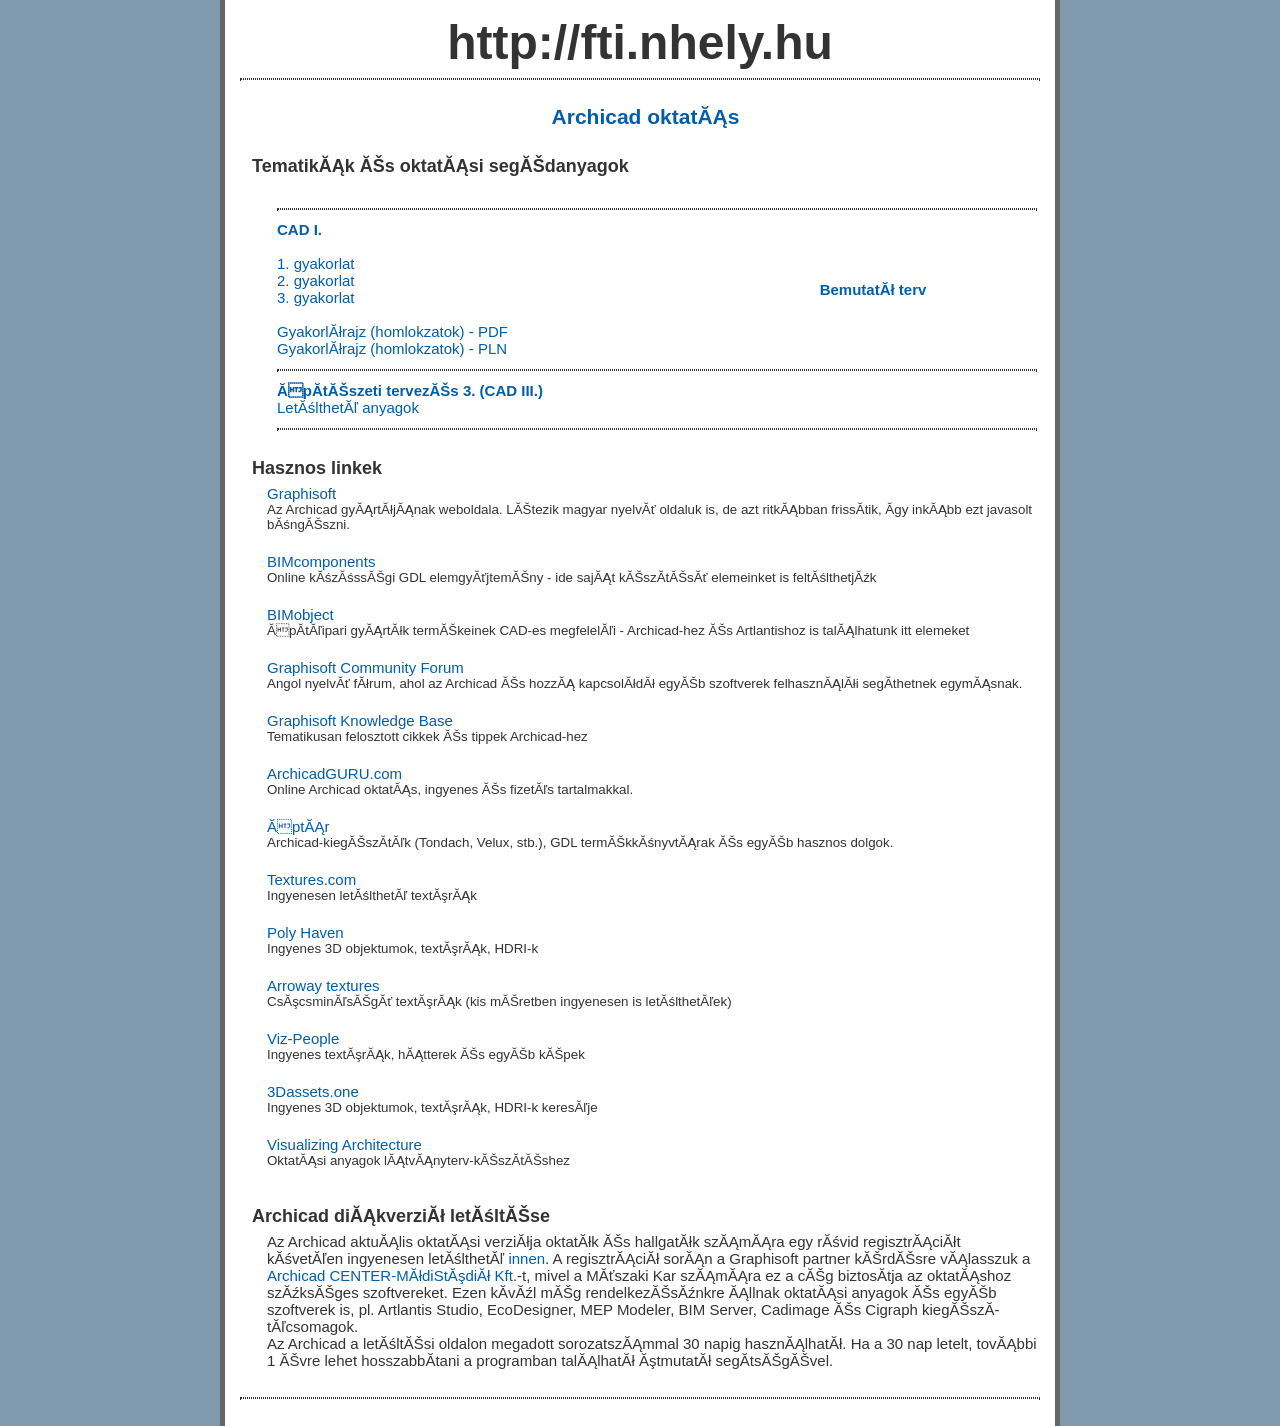
==== index.html @ 5ba12cea "Update header to link Archicad oktatás" ====
<!DOCTYPE HTML PUBLIC "-//W3C//DTD HTML 4.01 Transitional//EN">
<html>
<head>
	<title>Archicad oktatás</title>
	<meta http-equiv="Content-Type" content="text/html; charset=iso-8859-2">
	<meta http-equiv="cache-control" content="no-cache">
	<meta http-equiv="expires" content="Thu, 19 Nov 1981 08:52:00 GMT">
	<meta http-equiv="pragma" content="no-cache">
	<link rel="stylesheet" type="text/css" href="cad.css">
</head>

<body>
<div id="cont">
<div id="header">
	<font size=+7><b>http://fti.nhely.hu</b></font>
	<hr style="border: 1px dotted;">
	<br>
	<h1><a href="https://www.dropbox.com/request/lwsrrpv23udeit7n02ri">Archicad oktatás</a></h1>
</div>
<div id="main">
<h3>Tematikák és oktatási segédanyagok</h3>
<br>
<!-- <a href="kedvencek.prf">Kedvencek</a></br> -->
<table width="100%">

	<tr>
		<td width="30">
			&nbsp;
		</td>
		<td colspan="2"><hr></td>
	</tr>

<!--	<tr>
		<td width="30">
			&nbsp;
		</td>
		<td>
			<b><a href="https://elearning.unideb.hu/mod/resource/view.php?id=562267">Építészeti tervezés II. (CAD II.)</a><br><a href="https://elearning.unideb.hu/mod/resource/view.php?id=562872">Ábrázoló geometria (CAD II.)</a></b><br>
			<a href="CAD2/02.pdf">Gyakorló feladat alaprajz és metszetek PDF</a><br>
			<a href="CAD2/01.pdf">Gyakorló feladat homlokzatok PDF</a><br><br>
			<a href="https://docs.google.com/spreadsheets/d/e/2PACX-1vRoMr7IUv2E5lWLwtUFyqCvVKjUAzMbvoDrxPwY0hYs1TmxiQM2ISVuFPZwmX9HQO8nH4sZ2utd8d46/pubhtml?gid=0&single=true">Házi feladatként választható feladatok</a><br>
			<br><a href="https://www.dropbox.com/scl/fo/wl8kojb2q4veima7euu85/ANAM1mLOUJo198TfKhRcOAk?rlkey=fvb52guuy2trat85ewzue9w61&dl=0">Megosztott mappa</a>
			<a href="2018-CAD2/pelda/metszet1.pdf">példa metszet 1</a><br>
			<a href="2018-CAD2/pelda/metszet2.pdf">példa metszet 2</a><br>
			<a href="2018-CAD2/pelda/homlokzat1.pdf">példa homlokzat 1</a><br>
			<a href="2011-2012_MFCAD32E03/pelda/homlokzat2.pdf">példa homlokzat 2</a> 
				<a href="2011-2012_MFCAD32E03/MFCAD32E03fe.html"><strong><font color=red>Félév végi eredmények</font></strong></a><br>
		</td>
		<td>
       <a href="2026-CAD2/CAD2-1.pln">1. gyakorlat</a> | <a href="2026-CAD2/CAD2-2.pln">2. gyakorlat</a> | <a href="2026-CAD2/CAD2-3.pln">3. gyakorlat</a> | <a href="2026-CAD2/CAD2-4.pln">4. gyakorlat</a> | <a href="2026-CAD2/CAD2-5.pln">5. gyakorlat</a> | <a href="2026-CAD2/CAD2-6.pln">6.&nbsp;gyakorlat</a> | <a href="2026-CAD2/CAD2-7.pln">7. gyakorlat</a> | <a href="2026-CAD2/CAD2-8.pln">8. gyakorlat</a><br>
	<a href="2026-CAD2/CAD2-kesz.pln">Kész terv</a>
	</tr>


	<tr>
		<td width="30">
			&nbsp;
		</td>
		<td colspan="2"><hr></td>
	</tr> -->


	<tr>
		<td width="30">
			&nbsp;
		</td>
		<td>
			<b><a href="2026-CAD1/CAD1.pdf">CAD I.</a><a href="https://www.dropbox.com/request/37ZOXq5j1SOCagMQ1iQn"></a></b><br><br>

		<a href="2026-CAD1/1gyakorlat.pdf">1. gyakorlat</a><br>
		<a href="2026-CAD1/2gyakorlat.pdf">2. gyakorlat</a><br>
		<a href="2026-CAD1/3gyakorlat.pdf">3. gyakorlat</a><br> <br>
			<a href="2026-CAD1/homlokzatok.pdf">Gyakorlórajz (homlokzatok) - PDF</a><br> 
			<a href="2026-CAD1/homlokzatok.pln">Gyakorlórajz (homlokzatok) - PLN</a><br> <!--
			<a href="https://www.youtube.com/watch?v=Mw9S_ygI9aA&list=PLxwv5C6WgKDt1mPP1hzih3-2jVOSKSmxY">Gyakorlórajz (homlokzatok) - videó</a><br><br> <br>
		<a href="2020-CAD1/ZH_eredmenyek_2020.htm"><font color="red">ZH eredményei</font></a><br><br>

			<a href="2020-CAD1/MK3TER1E13EX17-CAD1hk.html"><font color=red>Házi feladat kiírása</font></a><br><br>    
			<a href="cad1hazi.php"><font color=red><strong>Személyre szóló feladat lekérése</a></strong></font><br><br><!--
			<a href="https://www.dropbox.com/request/7139p9Xa1frldvzFMHwc" target="_new"><font color=red>Házi feladat feltöltése</font></a><br><br><br> 

			<a href="2018-CAD1/gyakorlo2.pdf">gyakorló épület PDF</a><br>
			<a href="2017-CAD1/cad1feleves.php"><font color=red><strong>Házi feladat eredménye</a></strong></font><br><br>

		<a href="https://youtu.be/nRQ_gQPkdBg"><font color=red><strong>Gyakorlórajz (családi ház) - teljes videó</strong></font></a>
			<a href="2019-CAD1/cad1feleves.php"><font color=red><strong>Házi feladat eredménye</a></strong></font><br><br> -->
		</td>
		<td>
			<b><a href="https://www.dropbox.com/scl/fi/tbyc2s00smvgbemfrt62o/BASIC_ITG_Chapter_10.pla?rlkey=fq04icsi4sqg7oksoudjlywbb&dl=0">Bemutató terv</a> <!--</b><br><br>
			<a href="2020-CAD1/cad1-1.pln">gyakorló épület 1.</a> | <a href="2020-CAD1/cad1-2.pln">gyakorló épület 2.</a> | <a href="2020-CAD1/cad1-3.pln">gyakorló épület 3.<!--</a> <br><a href="2019-CAD1/cad1-4.pln">gyakorló épület 4.</a> 
			<br><br><a href="2018-CAD1/gyakorlas.pln">gyakorló homlokzat</a> -->
		</td>
	</tr>
	<tr>
		<td width="30">
			&nbsp;
		</td>
		<td colspan="2"><hr></td>
	</tr>
	<tr>
		<td width="30">
			&nbsp;
		</td>
		<td>                          
			<b><a href="2026-CAD3/MK3TER3E13EX17-CAD3.pdf">Építészeti tervezés 3. (CAD III.)</a></b><br>
			<a href="https://www.dropbox.com/scl/fo/89625zi289r0fv8fqv3ba/ADbceg1s3idClvEMtEoMBPY?rlkey=9fsudpc7958beo9c14nnaqr0c&dl=0">Letölthetõ anyagok</a><br> 
		</td>
	</tr>
	<tr>
		<td width="30">
			&nbsp;
		</td>
		<td colspan="2"><hr></td>
	</tr>


</table>
<p>
<h3>Hasznos linkek</h3>
<table width="100%">
	<tr>
		<td width="20">
			&nbsp;
		</td>
		<td>
			<a href="http://www.graphisoft.com">Graphisoft</a><br>
			<span class="medium">Az Archicad gyártójának weboldala. Létezik magyar nyelvû oldaluk is, de azt ritkábban frissítik, így inkább ezt javasolt böngészni.</span><br>&nbsp;	
		</td>
	</tr>
	<tr>
		<td width="20">
			&nbsp;
		</td>
		<td>
			<a href="https://bimcomponents.com/">BIMcomponents</a><br>
			<span class="medium">Online közösségi GDL elemgyûjtemény - ide saját készítésû elemeinket is feltölthetjük</span><br>&nbsp;
		</td>
	</tr>
	<tr>
		<td width="20">
			&nbsp;
		</td>
		<td>
			<a href="http://bimobject.com/">BIMobject</a><br>
			<span class="medium">Építõipari gyártók termékeinek CAD-es megfelelõi - Archicad-hez és Artlantishoz is találhatunk itt elemeket</span><br>&nbsp;
		</td>
	</tr>
	<tr>
		<td width="20">
			&nbsp;
		</td>
		<td>
			<a href="https://community.graphisoft.com/t5/Forum/ct-p/forum">Graphisoft Community Forum</a><br>
			<span class="medium">Angol nyelvû fórum, ahol az Archicad és hozzá kapcsolódó egyéb szoftverek felhasználói segíthetnek egymásnak.</span><br>&nbsp;
		</td>
	</tr>
	<tr>
		<td width="20">
			&nbsp;
		</td>
		<td>
			<a href="https://community.graphisoft.com/t5/Knowledge-Base/ct-p/tkb">Graphisoft Knowledge Base</a><br>
			<span class="medium">Tematikusan felosztott cikkek és tippek Archicad-hez</span><br>&nbsp;
		</td>
	</tr>
	<tr>
		<td width="20">
			&nbsp;
		</td>
		<td>
			<a href="http://www.archicadguru.com/">ArchicadGURU.com</a><br>
			<span class="medium">Online Archicad oktatás, ingyenes és fizetõs tartalmakkal.</span><br>&nbsp;
		</td>
	</tr>
	<tr>
		<td width="20">
			&nbsp;
		</td>
		<td>
			<a href="http://www.eptar.hu/eptar_letoltes.php">Éptár</a><br>
			<span class="medium">Archicad-kiegészítõk (Tondach, Velux, stb.), GDL termékkönyvtárak és egyéb hasznos dolgok.</span><br>&nbsp;
		</td>
	</tr>
	<tr>
		<td width="20">
			&nbsp;
		</td>
		<td>
			<a href="https://www.textures.com/free">Textures.com</a><br>
			<span class="medium">Ingyenesen letölthetõ textúrák</span><br>&nbsp;
		</td>
	</tr>
	<tr>
		<td width="20">
			&nbsp;
		</td>
		<td>
			<a href="https://polyhaven.com/">Poly Haven</a><br>
			<span class="medium">Ingyenes 3D objektumok, textúrák, HDRI-k</span><br>&nbsp;
		</td>
	</tr>
	<tr>
		<td width="20">
			&nbsp;
		</td>
		<td>
			<a href="http://arroway.de">Arroway textures</a><br>
			<span class="medium">Csúcsminõségû textúrák (kis méretben ingyenesen is letölthetõek)</span><br>&nbsp;
		</td>
	</tr>
	<tr>
		<td width="20">
			&nbsp;
		</td>
		<td>
			<a href="http://www.viz-people.com/free-stuff/">Viz-People</a><br>
			<span class="medium">Ingyenes textúrák, hátterek és egyéb képek</span><br>&nbsp;
		</td>
	</tr>
	<tr>
		<td width="20">
			&nbsp;
		</td>
		<td>
			<a href="https://3dassets.one/">3Dassets.one</a><br>
			<span class="medium">Ingyenes 3D objektumok, textúrák, HDRI-k keresõje</span><br>&nbsp;
		</td>
	</tr>

	<tr>
		<td width="20">
			&nbsp;
		</td>
		<td>
			<a href="https://visualizingarchitecture.com/tutorials/">Visualizing Architecture</a><br>
			<span class="medium">Oktatási anyagok látványterv-készítéshez</span><br>&nbsp;
		</td>
	</tr>


	</table>
</p>
<h3>Archicad diákverzió letöltése</h3>
<table width="100%" class="medium">
	<tr>
		<td width="20">
			&nbsp;
		</td>
		<td>
Az Archicad aktuális oktatási verziója oktatók és hallgatók számára egy rövid regisztrációt követõen ingyenesen letölthetõ <a href="https://myarchicad.com/">innen</a>. A regisztráció során a Graphisoft partner kérdésre válasszuk a <a href="http://www.modistudio.hu">Archicad CENTER-MódiStúdió Kft.</a>-t, mivel a Mûszaki Kar számára ez a cég biztosítja az oktatáshoz szükséges szoftvereket. Ezen kívül még rendelkezésünkre állnak oktatási anyagok és egyéb szoftverek is, pl. Artlantis Studio, EcoDesigner, MEP Modeler, BIM Server, Cadimage és Cigraph kiegészítõcsomagok.<br>
Az Archicad a letöltési oldalon megadott sorozatszámmal 30 napig használható. Ha a 30 nap letelt, további 1 évre lehet hosszabbítani a programban található útmutató segítségével.
		</td>
<!--		<td align="right">
			<a href="https://myarchicad.com/"><img border=1 src="images/edudown.gif"></a><br>
			<span class="small">A regisztráció elsõ lépése</span>
		</td> -->
	</tr>
</table>
	<br>
	<hr style="border: 1px dotted;">
<br><br><br><br><br>
</div></div>
</body>
</html>
---- cad.css ----
hr {
	border: 1px dotted;
}

#cont {
	position:relative;
	top:0px;
	width:800px;
/*	margin:0 auto 0 auto; */
	margin-left: auto;
	margin-right: auto;
	padding:15;
	text-align: center;
	background-color: #FFFFFF;
	overflow:hidden;
	border-left: 5px solid #666666;
	border-right: 5px solid #666666;
/*	height: 100%;*/
}	
#header {
	position:relative;
	width:100%;
	height: 60px;
	text-align: center;
	vertical-align: middle;
	border-width: 1px 1px 1px 1px;
}

#main {
	position:relative;
	top:80px;
	width:100%;
	clear:both;
	text-align: left;
	border-width: 0px 0px 0px 0px;
}
body,td,th {
	color: #333333;
	font-family: arial, sans-serif;
	font-size: 15px;
}
body {
	background-color: #829aae; 
/*	background:url(./images/back1.png) top center repeat-y;*/

	padding:0px;
	margin: 0px;
	height: 100%;
	text-align: center;
}

a {
	text-decoration: none;
	color: #005eae;

}


a:hover {
	text-decoration: underline;
	color: #AA0000;
}

h1 {
	font-size: 140%;
	margin: 1px 1px 3px 12px;
	padding: 0px 0px 20px 0px;
	font-weight: bold;
}
h2 {
	font-size: 130%;
	margin: 1px 1px 3px 12px;
	padding: 0px 0px 0px 0px;
	font-weight: bold;
}
h3 {
	font-size: 120%;
	margin: 1px 1px 3px 12px;
	padding: 0px 0px 0px 0px;
	font-weight: bold;
}
h4 {
	font-size: 110%;
	margin: 1px 1px 1px 1px;
	padding: 0px 0px 0px 0px;
	font-weight: bold;
}
p {
	margin-top: 2px;
	margin-bottom: 18px;
}

.normal {
	font-size: 11pt
}
.medium {
	font-size: 10pt
}
.small {
	font-size: 8pt
}
.redlink {
	font-weight: bold;
	text-decoration: none;
	color: #CC0000;
}

form {
	border: 1px dotted;
	padding: 10px;
	background-color: #fcfcd6;
	width:550px;
	margin-left: auto;
	margin-right: auto;
}
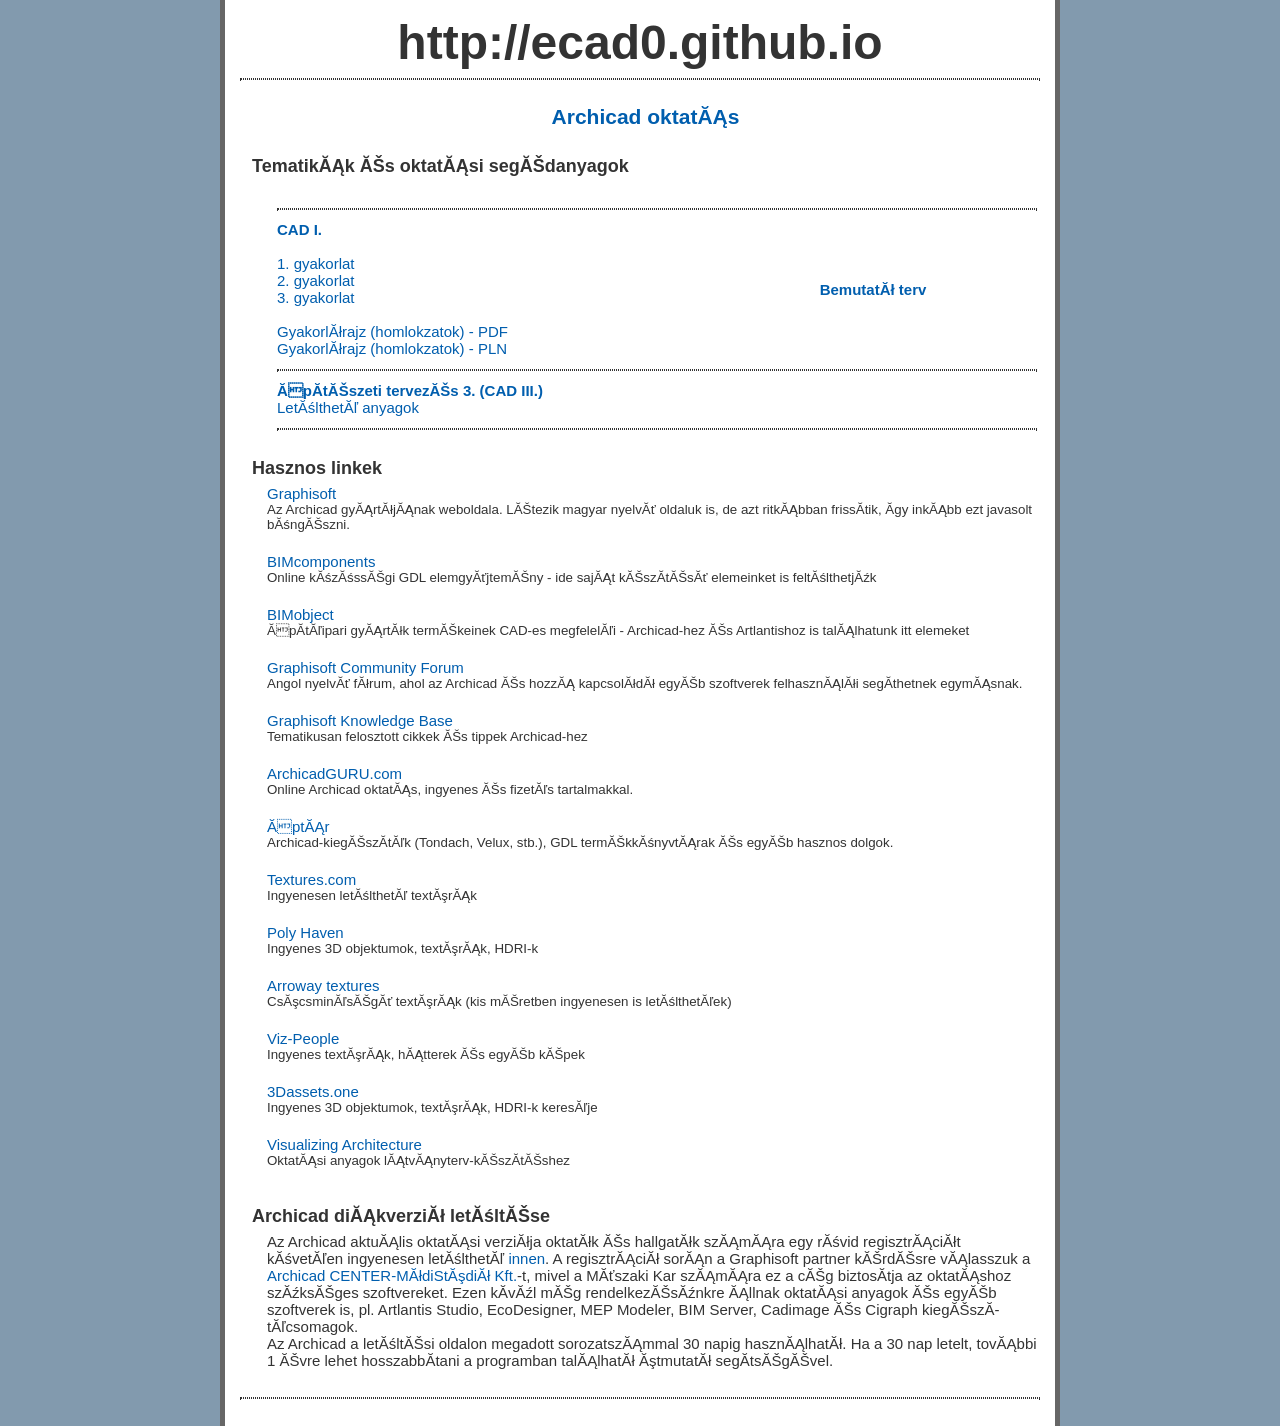
==== commit e998e265: "Update header link in index.html" ====
--- a/index.html
+++ b/index.html
@@ -12,7 +12,7 @@
 <body>
 <div id="cont">
 <div id="header">
-	<font size=+7><b>http://fti.nhely.hu</b></font>
+	<font size=+7><b>http://ecad0.github.io</b></font>
 	<hr style="border: 1px dotted;">
 	<br>
 	<h1><a href="https://www.dropbox.com/request/lwsrrpv23udeit7n02ri">Archicad oktatás</a></h1>
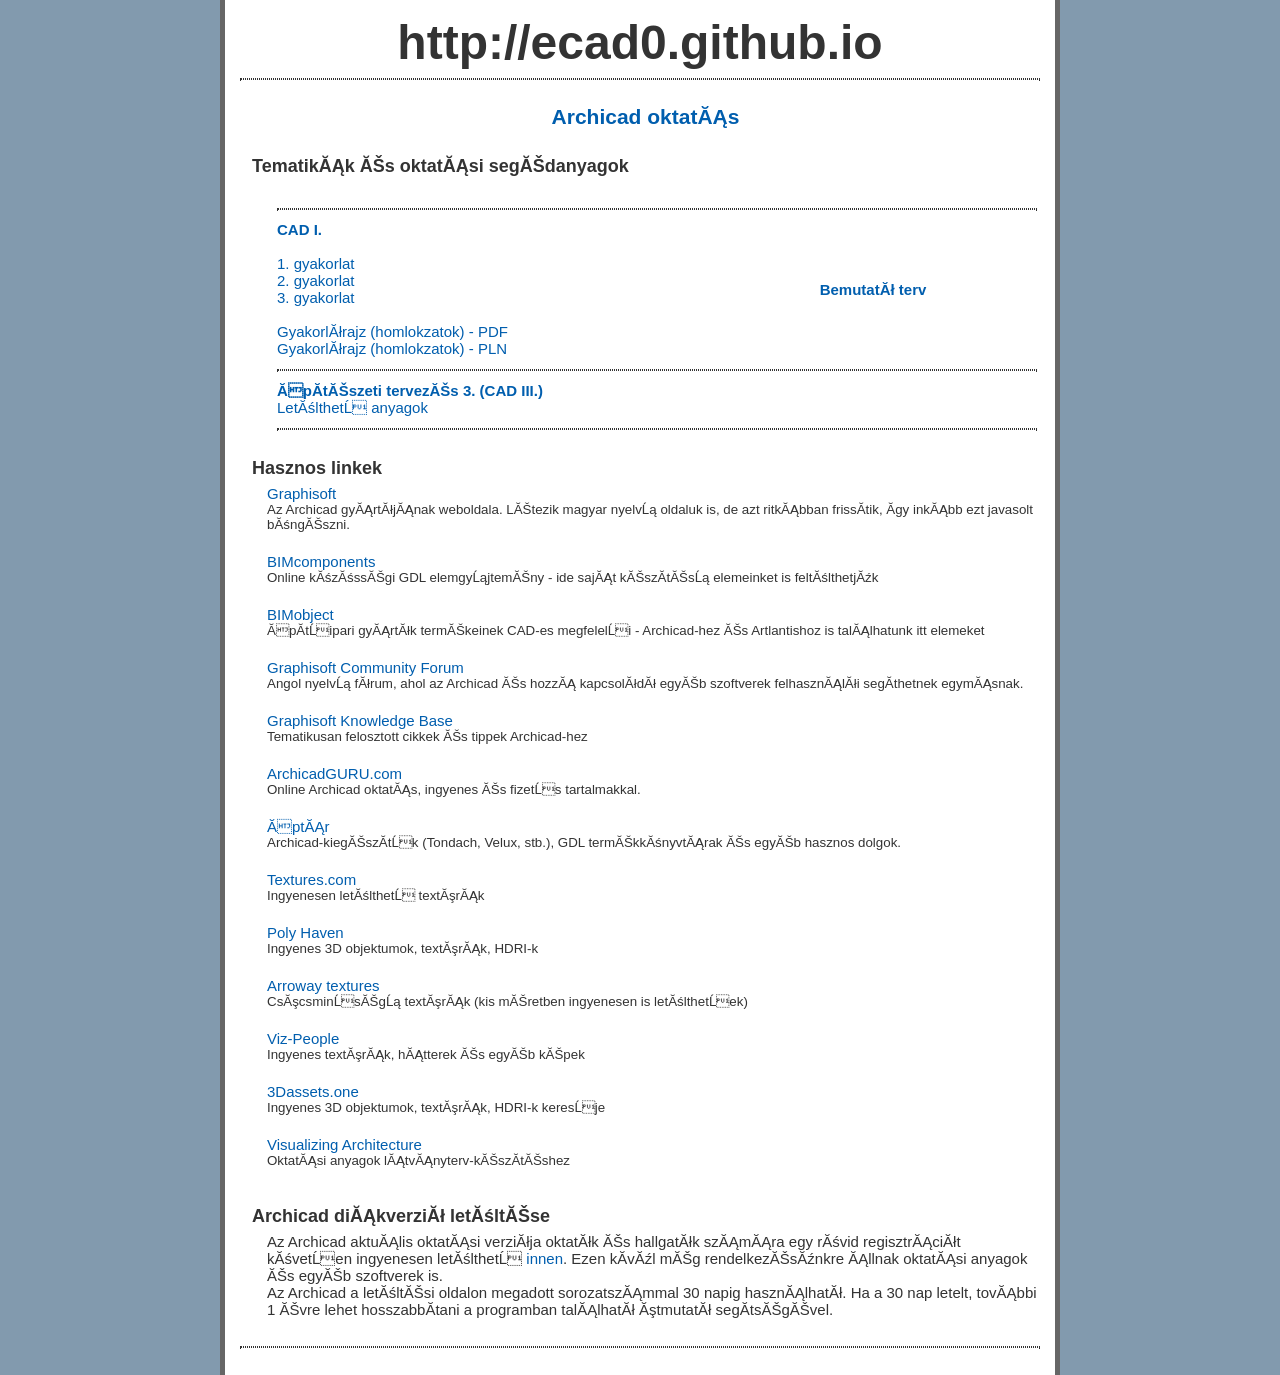
==== commit 1966d3e5: "Fix Hungarian diacritics in index.html" ====
--- a/index.html
+++ b/index.html
@@ -103,7 +103,7 @@
 		</td>
 		<td>                          
 			<b><a href="2026-CAD3/MK3TER3E13EX17-CAD3.pdf">Építészeti tervezés 3. (CAD III.)</a></b><br>
-			<a href="https://www.dropbox.com/scl/fo/89625zi289r0fv8fqv3ba/ADbceg1s3idClvEMtEoMBPY?rlkey=9fsudpc7958beo9c14nnaqr0c&dl=0">Letölthetõ anyagok</a><br> 
+			<a href="https://www.dropbox.com/scl/fo/89625zi289r0fv8fqv3ba/ADbceg1s3idClvEMtEoMBPY?rlkey=9fsudpc7958beo9c14nnaqr0c&dl=0">Letölthető anyagok</a><br> 
 		</td>
 	</tr>
 	<tr>
@@ -124,7 +124,7 @@
 		</td>
 		<td>
 			<a href="http://www.graphisoft.com">Graphisoft</a><br>
-			<span class="medium">Az Archicad gyártójának weboldala. Létezik magyar nyelvû oldaluk is, de azt ritkábban frissítik, így inkább ezt javasolt böngészni.</span><br>&nbsp;	
+			<span class="medium">Az Archicad gyártójának weboldala. Létezik magyar nyelvű oldaluk is, de azt ritkábban frissítik, így inkább ezt javasolt böngészni.</span><br>&nbsp;	
 		</td>
 	</tr>
 	<tr>
@@ -133,7 +133,7 @@
 		</td>
 		<td>
 			<a href="https://bimcomponents.com/">BIMcomponents</a><br>
-			<span class="medium">Online közösségi GDL elemgyûjtemény - ide saját készítésû elemeinket is feltölthetjük</span><br>&nbsp;
+			<span class="medium">Online közösségi GDL elemgyűjtemény - ide saját készítésű elemeinket is feltölthetjük</span><br>&nbsp;
 		</td>
 	</tr>
 	<tr>
@@ -142,7 +142,7 @@
 		</td>
 		<td>
 			<a href="http://bimobject.com/">BIMobject</a><br>
-			<span class="medium">Építõipari gyártók termékeinek CAD-es megfelelõi - Archicad-hez és Artlantishoz is találhatunk itt elemeket</span><br>&nbsp;
+			<span class="medium">Építőipari gyártók termékeinek CAD-es megfelelői - Archicad-hez és Artlantishoz is találhatunk itt elemeket</span><br>&nbsp;
 		</td>
 	</tr>
 	<tr>
@@ -151,7 +151,7 @@
 		</td>
 		<td>
 			<a href="https://community.graphisoft.com/t5/Forum/ct-p/forum">Graphisoft Community Forum</a><br>
-			<span class="medium">Angol nyelvû fórum, ahol az Archicad és hozzá kapcsolódó egyéb szoftverek felhasználói segíthetnek egymásnak.</span><br>&nbsp;
+			<span class="medium">Angol nyelvű fórum, ahol az Archicad és hozzá kapcsolódó egyéb szoftverek felhasználói segíthetnek egymásnak.</span><br>&nbsp;
 		</td>
 	</tr>
 	<tr>
@@ -169,7 +169,7 @@
 		</td>
 		<td>
 			<a href="http://www.archicadguru.com/">ArchicadGURU.com</a><br>
-			<span class="medium">Online Archicad oktatás, ingyenes és fizetõs tartalmakkal.</span><br>&nbsp;
+			<span class="medium">Online Archicad oktatás, ingyenes és fizetős tartalmakkal.</span><br>&nbsp;
 		</td>
 	</tr>
 	<tr>
@@ -178,7 +178,7 @@
 		</td>
 		<td>
 			<a href="http://www.eptar.hu/eptar_letoltes.php">Éptár</a><br>
-			<span class="medium">Archicad-kiegészítõk (Tondach, Velux, stb.), GDL termékkönyvtárak és egyéb hasznos dolgok.</span><br>&nbsp;
+			<span class="medium">Archicad-kiegészítők (Tondach, Velux, stb.), GDL termékkönyvtárak és egyéb hasznos dolgok.</span><br>&nbsp;
 		</td>
 	</tr>
 	<tr>
@@ -187,7 +187,7 @@
 		</td>
 		<td>
 			<a href="https://www.textures.com/free">Textures.com</a><br>
-			<span class="medium">Ingyenesen letölthetõ textúrák</span><br>&nbsp;
+			<span class="medium">Ingyenesen letölthető textúrák</span><br>&nbsp;
 		</td>
 	</tr>
 	<tr>
@@ -205,7 +205,7 @@
 		</td>
 		<td>
 			<a href="http://arroway.de">Arroway textures</a><br>
-			<span class="medium">Csúcsminõségû textúrák (kis méretben ingyenesen is letölthetõek)</span><br>&nbsp;
+			<span class="medium">Csúcsminőségű textúrák (kis méretben ingyenesen is letölthetőek)</span><br>&nbsp;
 		</td>
 	</tr>
 	<tr>
@@ -223,7 +223,7 @@
 		</td>
 		<td>
 			<a href="https://3dassets.one/">3Dassets.one</a><br>
-			<span class="medium">Ingyenes 3D objektumok, textúrák, HDRI-k keresõje</span><br>&nbsp;
+			<span class="medium">Ingyenes 3D objektumok, textúrák, HDRI-k keresője</span><br>&nbsp;
 		</td>
 	</tr>
 
@@ -247,13 +247,9 @@
 			&nbsp;
 		</td>
 		<td>
-Az Archicad aktuális oktatási verziója oktatók és hallgatók számára egy rövid regisztrációt követõen ingyenesen letölthetõ <a href="https://myarchicad.com/">innen</a>. A regisztráció során a Graphisoft partner kérdésre válasszuk a <a href="http://www.modistudio.hu">Archicad CENTER-MódiStúdió Kft.</a>-t, mivel a Mûszaki Kar számára ez a cég biztosítja az oktatáshoz szükséges szoftvereket. Ezen kívül még rendelkezésünkre állnak oktatási anyagok és egyéb szoftverek is, pl. Artlantis Studio, EcoDesigner, MEP Modeler, BIM Server, Cadimage és Cigraph kiegészítõcsomagok.<br>
+Az Archicad aktuális oktatási verziója oktatók és hallgatók számára egy rövid regisztrációt követően ingyenesen letölthető <a href="https://myarchicad.com/">innen</a>. Ezen kívül még rendelkezésünkre állnak oktatási anyagok és egyéb szoftverek is.<br>
 Az Archicad a letöltési oldalon megadott sorozatszámmal 30 napig használható. Ha a 30 nap letelt, további 1 évre lehet hosszabbítani a programban található útmutató segítségével.
 		</td>
-<!--		<td align="right">
-			<a href="https://myarchicad.com/"><img border=1 src="images/edudown.gif"></a><br>
-			<span class="small">A regisztráció elsõ lépése</span>
-		</td> -->
 	</tr>
 </table>
 	<br>
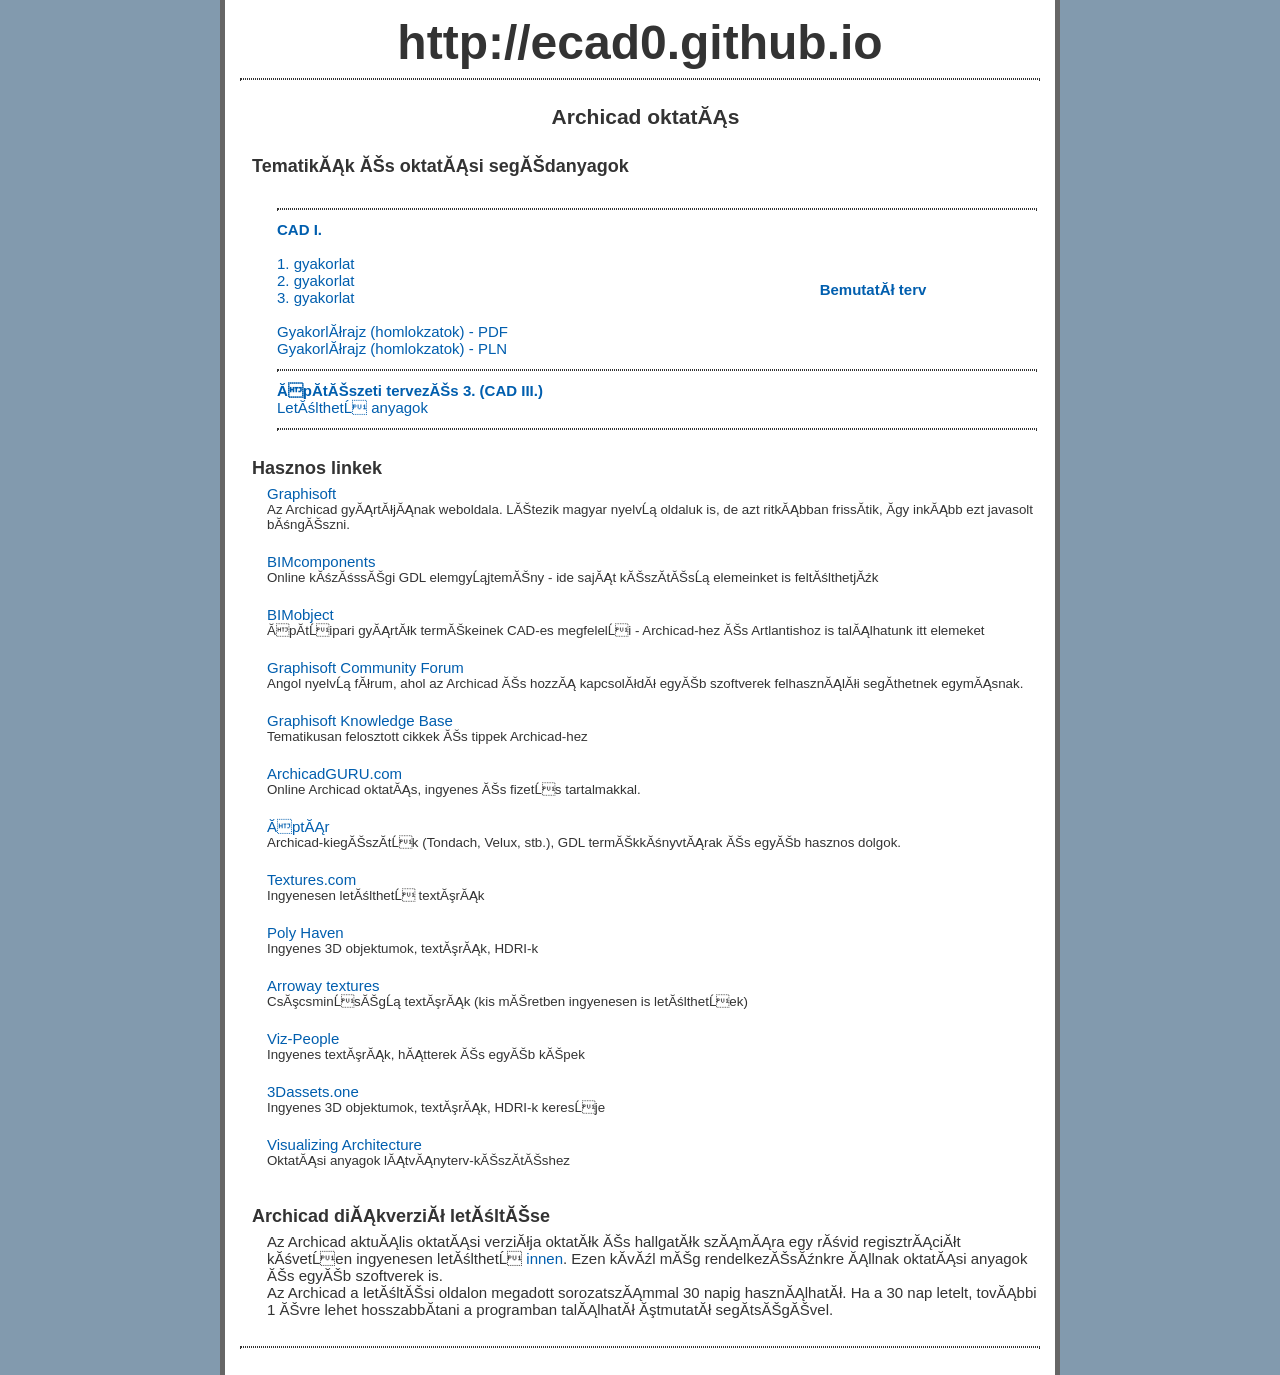
==== commit e38a051c: "Remove link from Archicad oktatás heading" ====
--- a/index.html
+++ b/index.html
@@ -15,7 +15,7 @@
 	<font size=+7><b>http://ecad0.github.io</b></font>
 	<hr style="border: 1px dotted;">
 	<br>
-	<h1><a href="https://www.dropbox.com/request/lwsrrpv23udeit7n02ri">Archicad oktatás</a></h1>
+	<h1>Archicad oktatás</h1>
 </div>
 <div id="main">
 <h3>Tematikák és oktatási segédanyagok</h3>
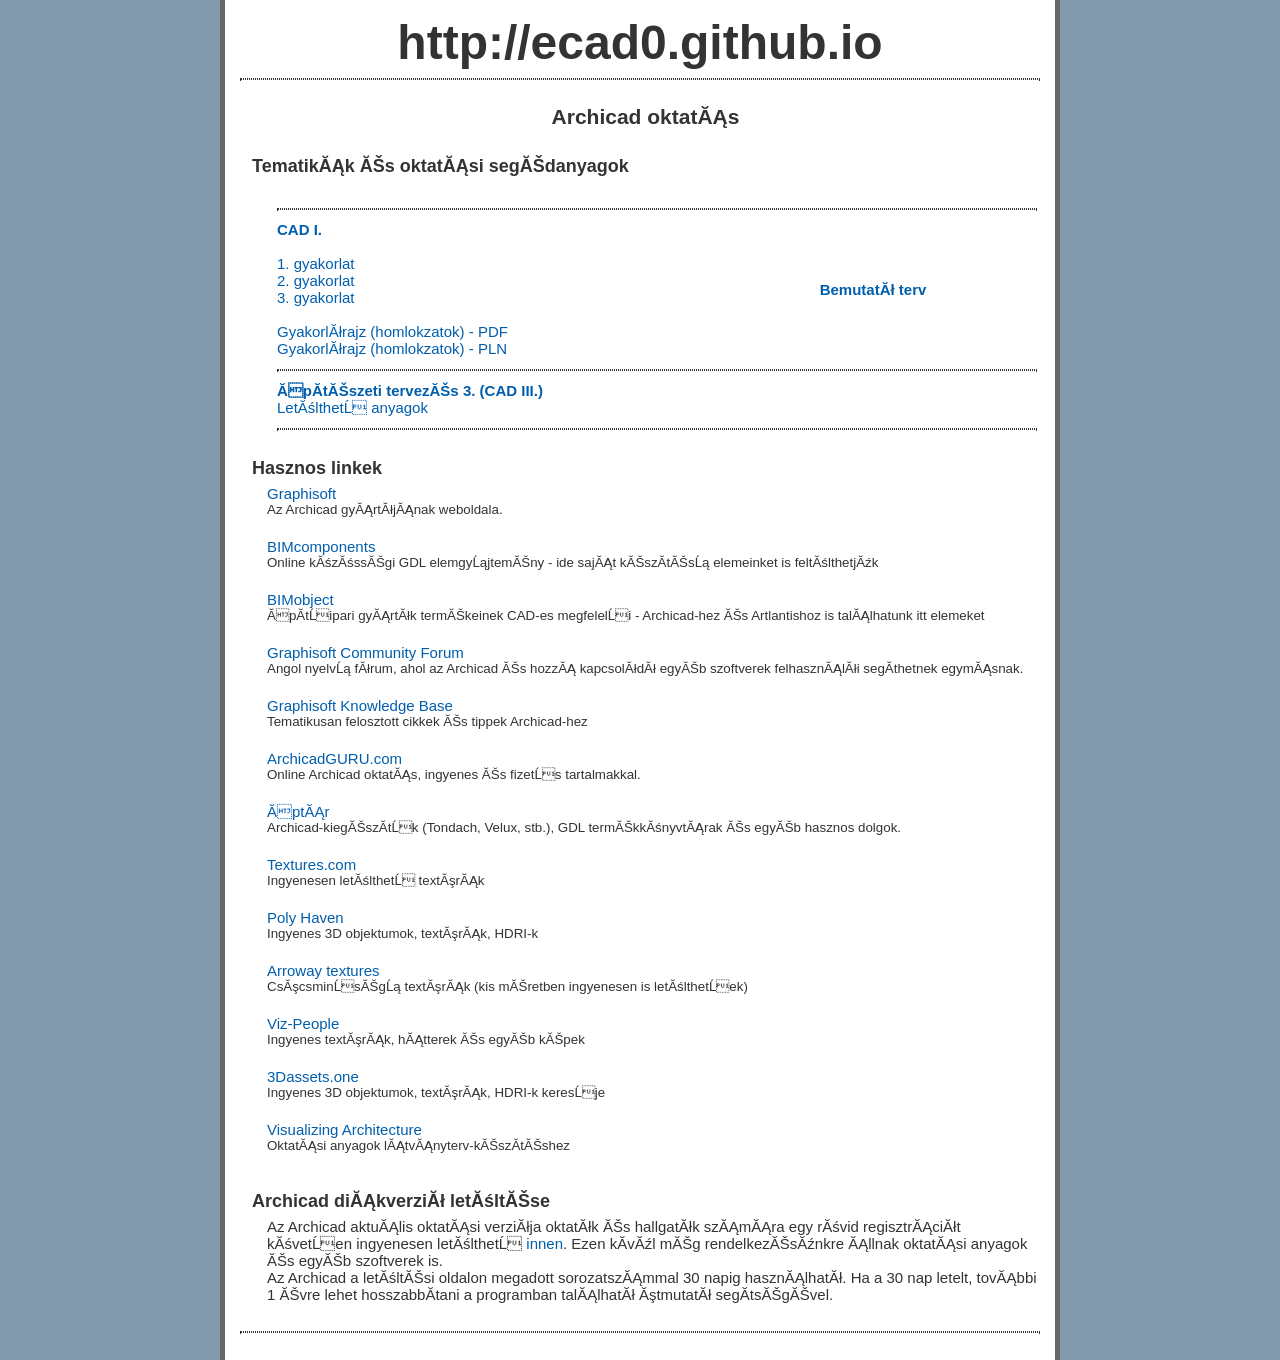
==== commit 87969861: "Change Graphisoft link and update description Updated the Graphisoft link to the Hungarian website a" ====
--- a/index.html
+++ b/index.html
@@ -123,8 +123,8 @@
 			&nbsp;
 		</td>
 		<td>
-			<a href="http://www.graphisoft.com">Graphisoft</a><br>
-			<span class="medium">Az Archicad gyártójának weboldala. Létezik magyar nyelvű oldaluk is, de azt ritkábban frissítik, így inkább ezt javasolt böngészni.</span><br>&nbsp;	
+			<a href="http://www.graphisoft.hu">Graphisoft</a><br>
+			<span class="medium">Az Archicad gyártójának weboldala.</span><br>&nbsp;	
 		</td>
 	</tr>
 	<tr>
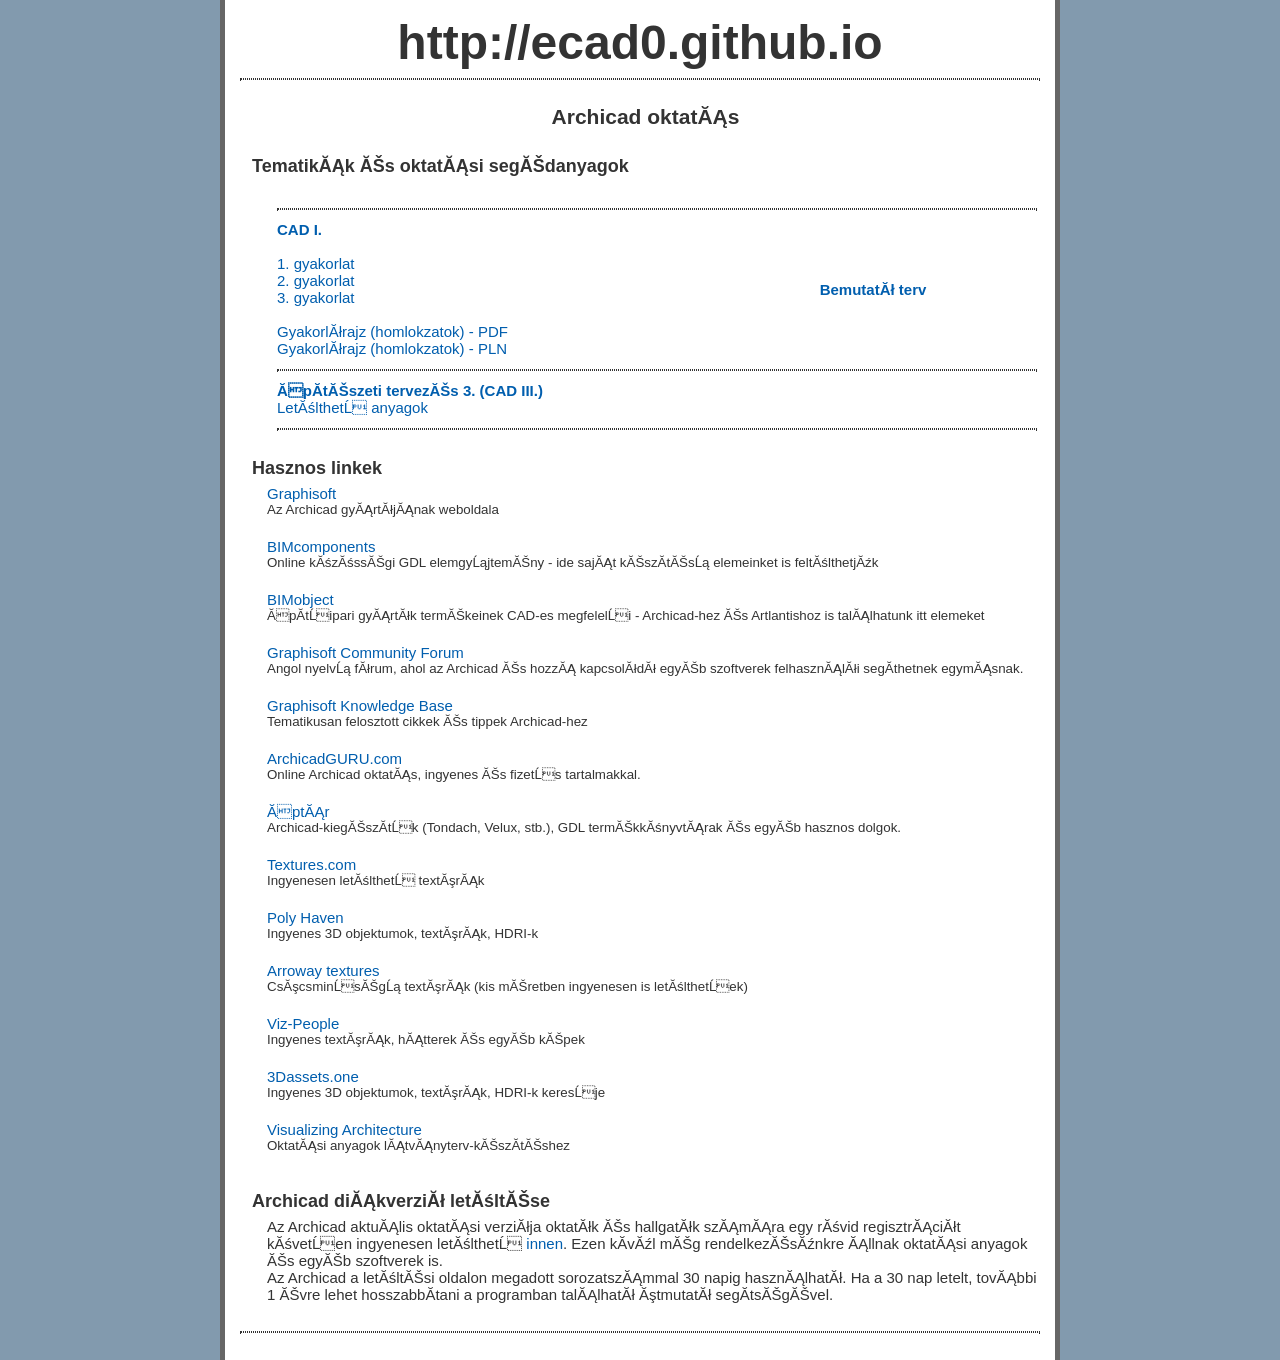
==== commit a302983f: "Update index.html Removed the period from the description of Graphisoft." ====
--- a/index.html
+++ b/index.html
@@ -124,7 +124,7 @@
 		</td>
 		<td>
 			<a href="http://www.graphisoft.hu">Graphisoft</a><br>
-			<span class="medium">Az Archicad gyártójának weboldala.</span><br>&nbsp;	
+			<span class="medium">Az Archicad gyártójának weboldala</span><br>&nbsp;	
 		</td>
 	</tr>
 	<tr>
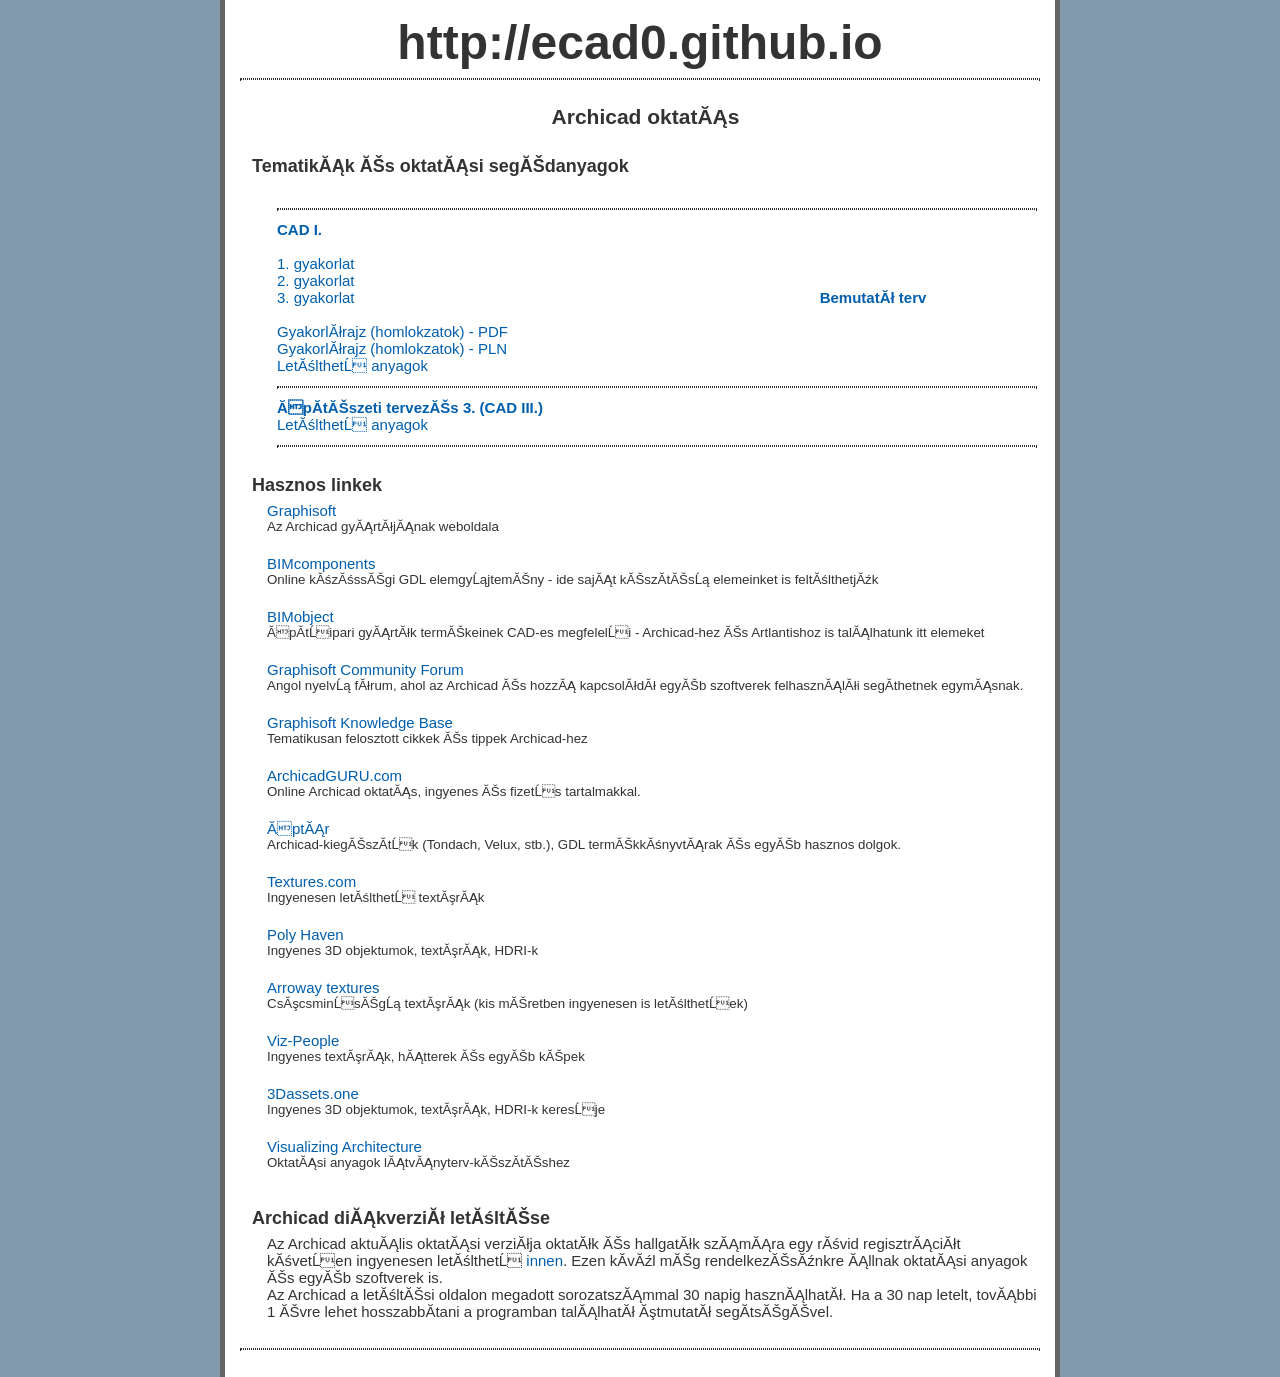
==== commit 30312e87: "Update index.html" ====
--- a/index.html
+++ b/index.html
@@ -71,7 +71,9 @@
 		<a href="2026-CAD1/2gyakorlat.pdf">2. gyakorlat</a><br>
 		<a href="2026-CAD1/3gyakorlat.pdf">3. gyakorlat</a><br> <br>
 			<a href="2026-CAD1/homlokzatok.pdf">Gyakorlórajz (homlokzatok) - PDF</a><br> 
-			<a href="2026-CAD1/homlokzatok.pln">Gyakorlórajz (homlokzatok) - PLN</a><br> <!--
+			<a href="2026-CAD1/homlokzatok.pln">Gyakorlórajz (homlokzatok) - PLN</a><br> 
+			<a href="https://www.dropbox.com/scl/fo/gnv0hy5pz84vfveifh4w1/AHdNCkDCMFAfB_vx7ZbSHXk?rlkey=5wkyu95s51fjoxv3d6zhr8n43&dl=0">Letölthető anyagok</a><br> 
+			<!--
 			<a href="https://www.youtube.com/watch?v=Mw9S_ygI9aA&list=PLxwv5C6WgKDt1mPP1hzih3-2jVOSKSmxY">Gyakorlórajz (homlokzatok) - videó</a><br><br> <br>
 		<a href="2020-CAD1/ZH_eredmenyek_2020.htm"><font color="red">ZH eredményei</font></a><br><br>
 
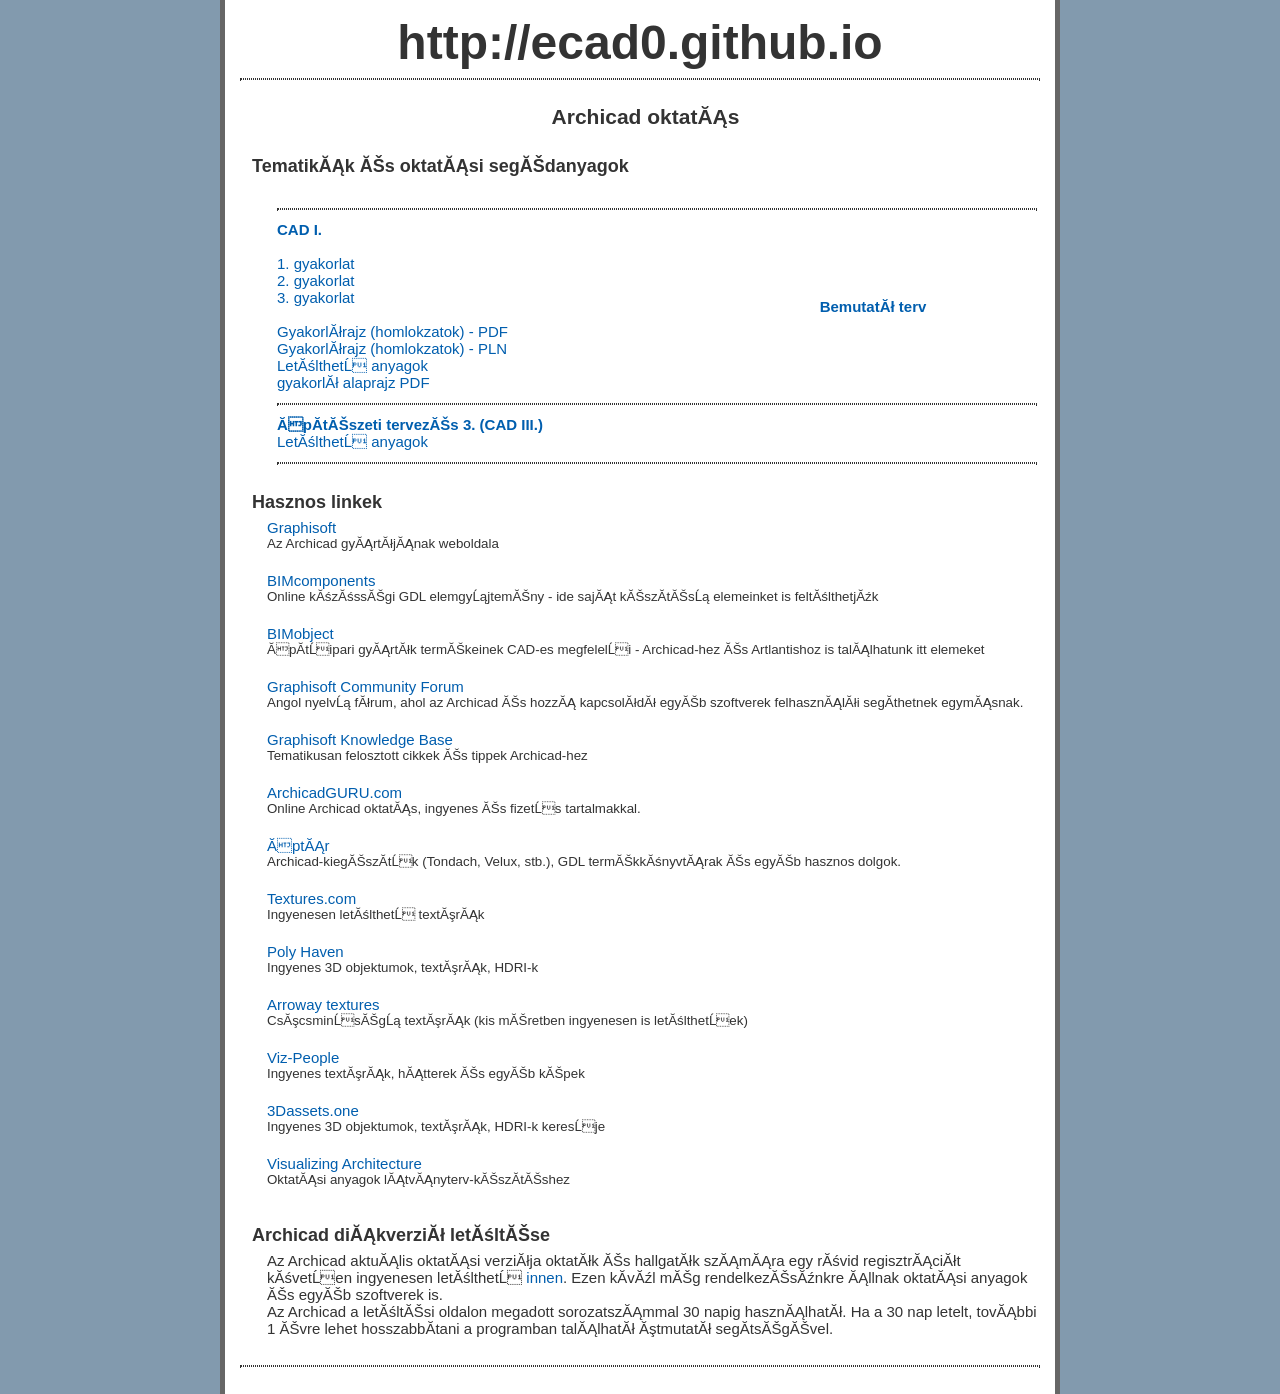
==== commit b853d19c: "Update PDF link for gyakorló alaprajz" ====
--- a/index.html
+++ b/index.html
@@ -80,8 +80,8 @@
 			<a href="2020-CAD1/MK3TER1E13EX17-CAD1hk.html"><font color=red>Házi feladat kiírása</font></a><br><br>    
 			<a href="cad1hazi.php"><font color=red><strong>Személyre szóló feladat lekérése</a></strong></font><br><br><!--
 			<a href="https://www.dropbox.com/request/7139p9Xa1frldvzFMHwc" target="_new"><font color=red>Házi feladat feltöltése</font></a><br><br><br> 
-
-			<a href="2018-CAD1/gyakorlo2.pdf">gyakorló épület PDF</a><br>
+-->
+			<a href="2026-CAD1/alaprajz.pdf">gyakorló alaprajz PDF</a><br> <!--
 			<a href="2017-CAD1/cad1feleves.php"><font color=red><strong>Házi feladat eredménye</a></strong></font><br><br>
 
 		<a href="https://youtu.be/nRQ_gQPkdBg"><font color=red><strong>Gyakorlórajz (családi ház) - teljes videó</strong></font></a>
